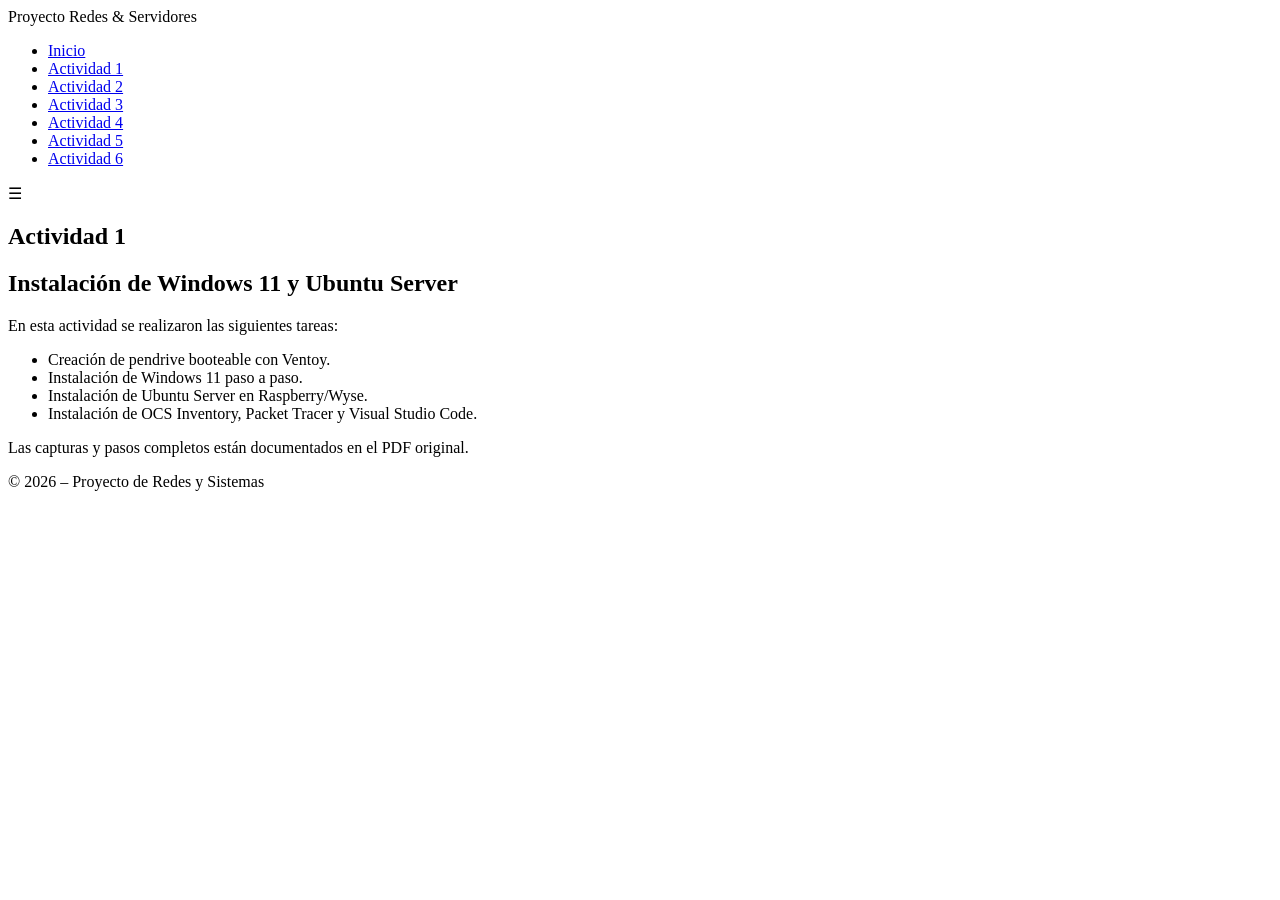
==== actividad1.html @ 54e36d32 "Descipcion del commit" ====
<!DOCTYPE html>
<html lang="es">
<head>
    <meta charset="UTF-8">
    <meta name="viewport" content="width=device-width, initial-scale=1.0">
    <title>Actividad 1 – Instalación de Sistemas</title>
    <link rel="stylesheet" href="css/styles.css">
</head>
<body>

<nav class="navbar">
    <div class="logo">Proyecto Redes & Servidores</div>
    <ul class="nav-links">
        <li><a href="index.html">Inicio</a></li>
        <li><a href="actividad1.html" class="active">Actividad 1</a></li>
        <li><a href="actividad2.html">Actividad 2</a></li>
        <li><a href="actividad3.html">Actividad 3</a></li>
        <li><a href="actividad4.html">Actividad 4</a></li>
        <li><a href="actividad5.html">Actividad 5</a></li>
        <li><a href="actividad6.html">Actividad 6</a></li>
    </ul>
    <div class="menu-toggle" onclick="toggleMenu()">☰</div>
</nav>

<section class="content">
    <h1>Actividad 1</h1>
    <h2>Instalación de Windows 11 y Ubuntu Server</h2>

    <p>En esta actividad se realizaron las siguientes tareas:</p>

    <ul>
        <li>Creación de pendrive booteable con Ventoy.</li>
        <li>Instalación de Windows 11 paso a paso.</li>
        <li>Instalación de Ubuntu Server en Raspberry/Wyse.</li>
        <li>Instalación de OCS Inventory, Packet Tracer y Visual Studio Code.</li>
    </ul>

    <p>Las capturas y pasos completos están documentados en el PDF original.</p>
</section>

<footer>
    <p>© 2026 – Proyecto de Redes y Sistemas</p>
</footer>

<script src="js/main.js"></script>
</body>
</html>
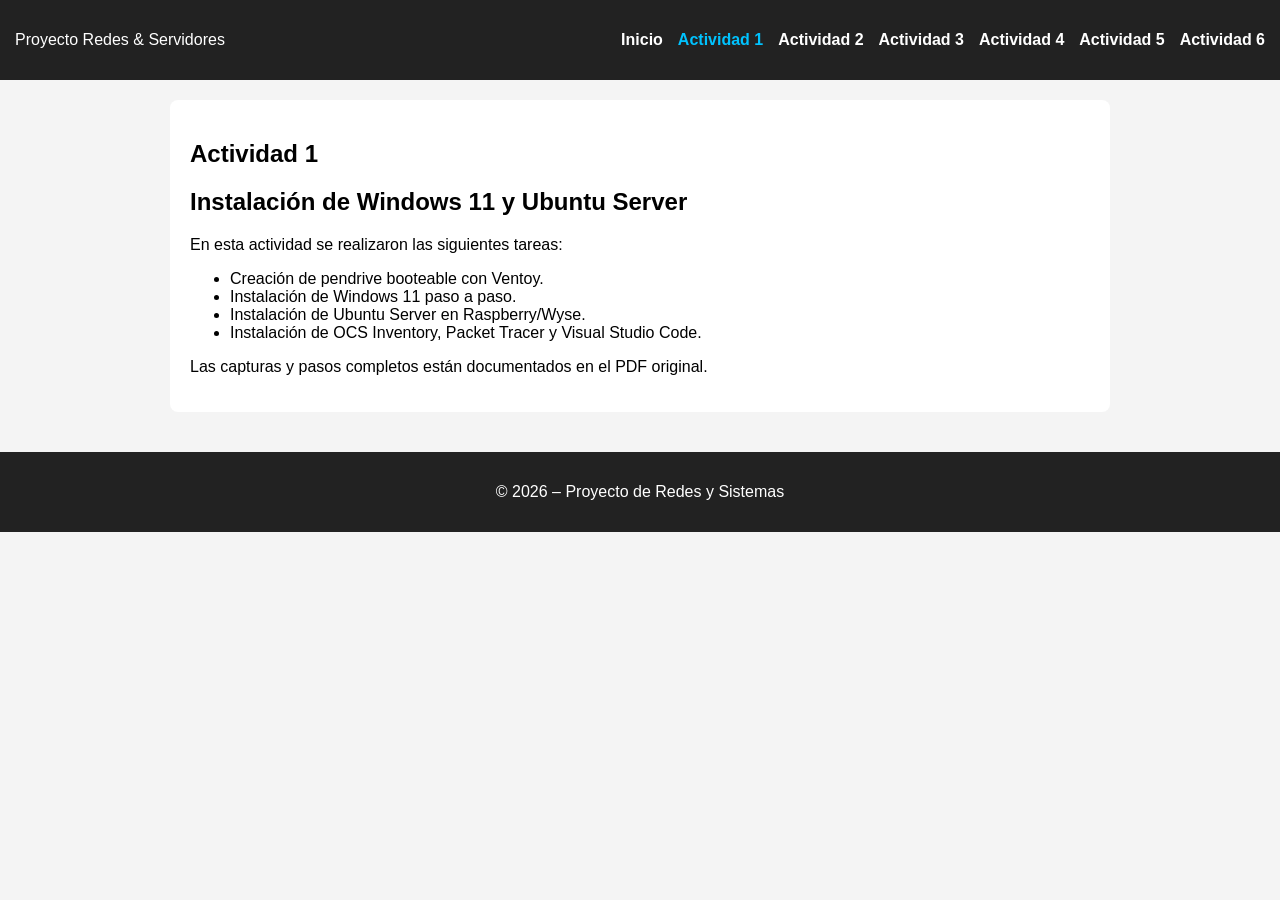
==== commit 62408cb7: "Update actividad1.html" ====
--- a/actividad1.html
+++ b/actividad1.html
@@ -4,7 +4,7 @@
     <meta charset="UTF-8">
     <meta name="viewport" content="width=device-width, initial-scale=1.0">
     <title>Actividad 1 – Instalación de Sistemas</title>
-    <link rel="stylesheet" href="css/styles.css">
+    <link rel="stylesheet" href="styles.css">
 </head>
 <body>
 
@@ -42,6 +42,6 @@
     <p>© 2026 – Proyecto de Redes y Sistemas</p>
 </footer>
 
-<script src="js/main.js"></script>
+<script src="main.js"></script>
 </body>
 </html>
--- a/styles.css
+++ b/styles.css
@@ -0,0 +1,79 @@
+body {
+    margin: 0;
+    font-family: Arial, sans-serif;
+    background: #f4f4f4;
+}
+
+/* NAVBAR */
+.navbar {
+    display: flex;
+    justify-content: space-between;
+    align-items: center;
+    background: #222;
+    padding: 15px;
+    color: white;
+}
+
+.nav-links {
+    list-style: none;
+    display: flex;
+    gap: 15px;
+}
+
+.nav-links a {
+    color: white;
+    text-decoration: none;
+    font-weight: bold;
+}
+
+.nav-links a.active {
+    color: #00c3ff;
+}
+
+.menu-toggle {
+    display: none;
+    font-size: 26px;
+    cursor: pointer;
+}
+
+/* HERO */
+.hero {
+    background: #00aaff;
+    color: white;
+    padding: 60px 20px;
+    text-align: center;
+}
+
+/* CONTENT */
+.content {
+    padding: 20px;
+    max-width: 900px;
+    margin: auto;
+    background: white;
+    margin-top: 20px;
+    border-radius: 8px;
+}
+
+/* FOOTER */
+footer {
+    background: #222;
+    color: white;
+    text-align: center;
+    padding: 15px;
+    margin-top: 40px;
+}
+
+/* RESPONSIVE */
+@media (max-width: 768px) {
+    .nav-links {
+        display: none;
+        flex-direction: column;
+        background: #222;
+        width: 100%;
+        padding: 10px;
+    }
+
+    .menu-toggle {
+        display: block;
+    }
+}
